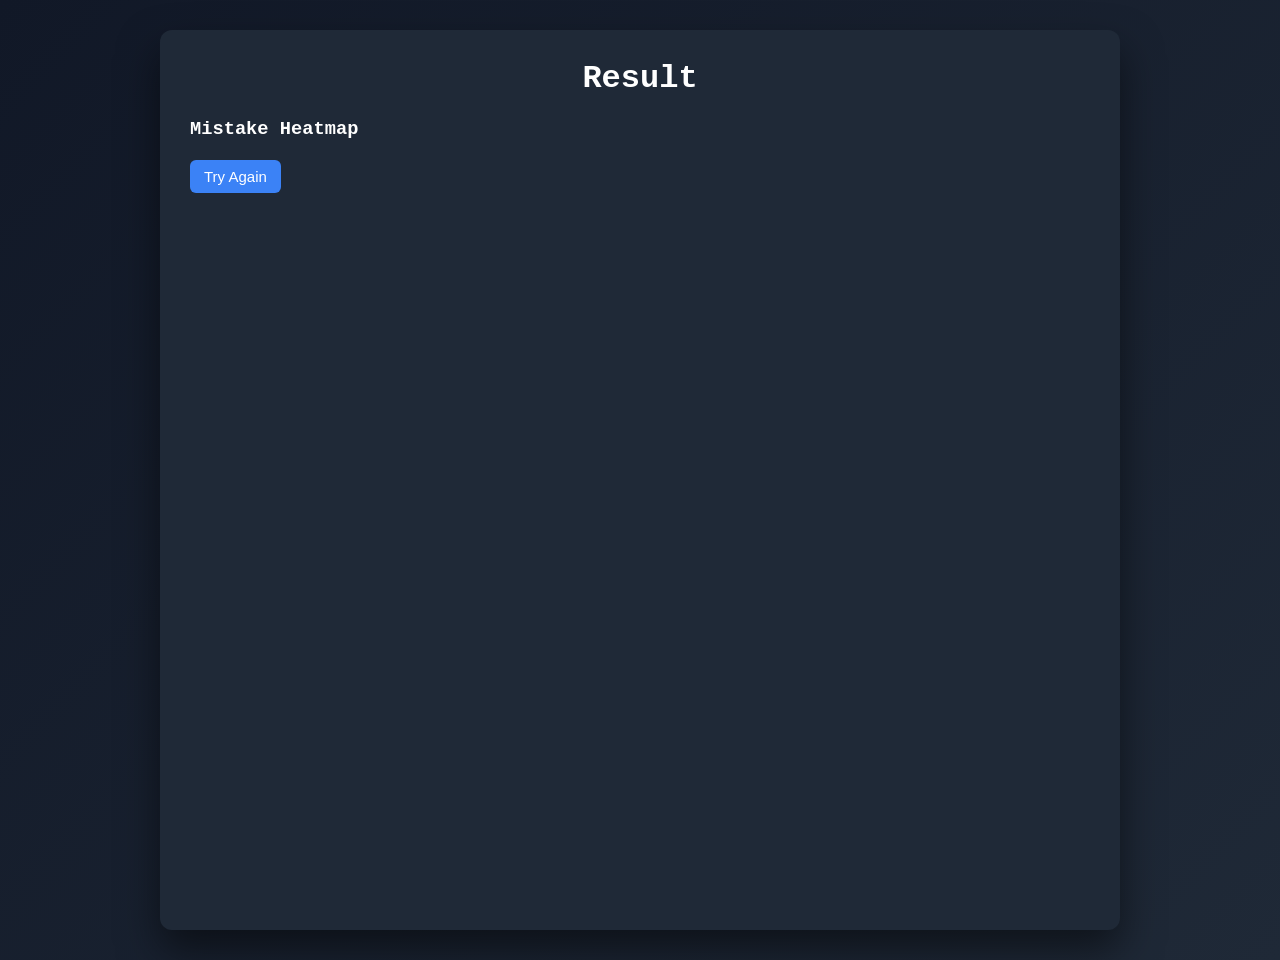
==== result.html @ 2da1fa5b "html css js seperated" ====
<!DOCTYPE html>
<html>

<head>
    <meta charset="UTF-8">
    <title>Typing Result</title>
    <link rel="stylesheet" href="style.css">
</head>

<body>

    <div class="container">

        <h1>Result</h1>

        <div class="result" id="result"></div>

        <h3>Mistake Heatmap</h3>

        <div class="heatmap" id="heatmap"></div>

        <button onclick="location.href='settings.html'">Try Again</button>

    </div>

    <script src="script.js"></script>

</body>

</html>
---- style.css ----
@font-face {
    font-family: "Avaice";
    src: url("Avaice Font.ttf") format("truetype");
}

body {
    margin: 0;
    background: linear-gradient(135deg, #111827, #1f2937);
    font-family: "JetBrains Mono", monospace;
    color: white;
    display: flex;
    justify-content: center;
    padding: 30px;
    min-height: 100vh;
}

.container {
    width: 900px;
    background: #1f2937;
    padding: 30px;
    border-radius: 12px;
    box-shadow: 0 20px 40px rgba(0, 0, 0, .5);
}

h1 {
    text-align: center;
    margin-top: 0;
}

.controls {
    display: flex;
    flex-wrap: wrap;
    gap: 10px;
    justify-content: center;
    margin-bottom: 15px;
}

select,
button {
    padding: 8px 14px;
    border-radius: 6px;
    border: none;
    font-size: 15px;
}

button {
    background: #3b82f6;
    color: white;
    cursor: pointer;
}

textarea {
    width: 100%;
    height: 90px;
    padding: 10px;
    border-radius: 6px;
    border: none;
    margin-top: 10px;
}

#textDisplay {
    margin-top: 15px;
    background: #111827;
    padding: 20px;
    border-radius: 8px;
    font-size: 24px;
    line-height: 38px;
    min-height: 140px;
    max-height: 220px;
    overflow-y: auto;
}

#typingInput {
    width: 100%;
    margin-top: 15px;
    padding: 12px;
    font-size: 18px;
    border-radius: 6px;
    border: none;
    outline: none;
}

.correct {
    color: #22c55e
}

.wrong {
    color: #ef4444;
    background: #3f1d1d
}

.current {
    background: #374151;
    border-bottom: 2px solid #3b82f6
}

.stats {
    display: flex;
    justify-content: space-around;
    margin-top: 15px;
    font-size: 18px;
}

.result {
    text-align: center;
    margin-top: 10px;
    font-size: 20px;
    font-weight: bold;
}

.heatmap {
    margin-top: 20px;
    display: grid;
    grid-template-columns: repeat(10, 1fr);
    gap: 6px;
}

.key {
    padding: 8px;
    background: #111827;
    text-align: center;
    border-radius: 4px;
    font-size: 14px;
}

.key.low {
    background: #22c55e
}

.key.mid {
    background: #f97316
}

.key.hot {
    background: #ef4444
}
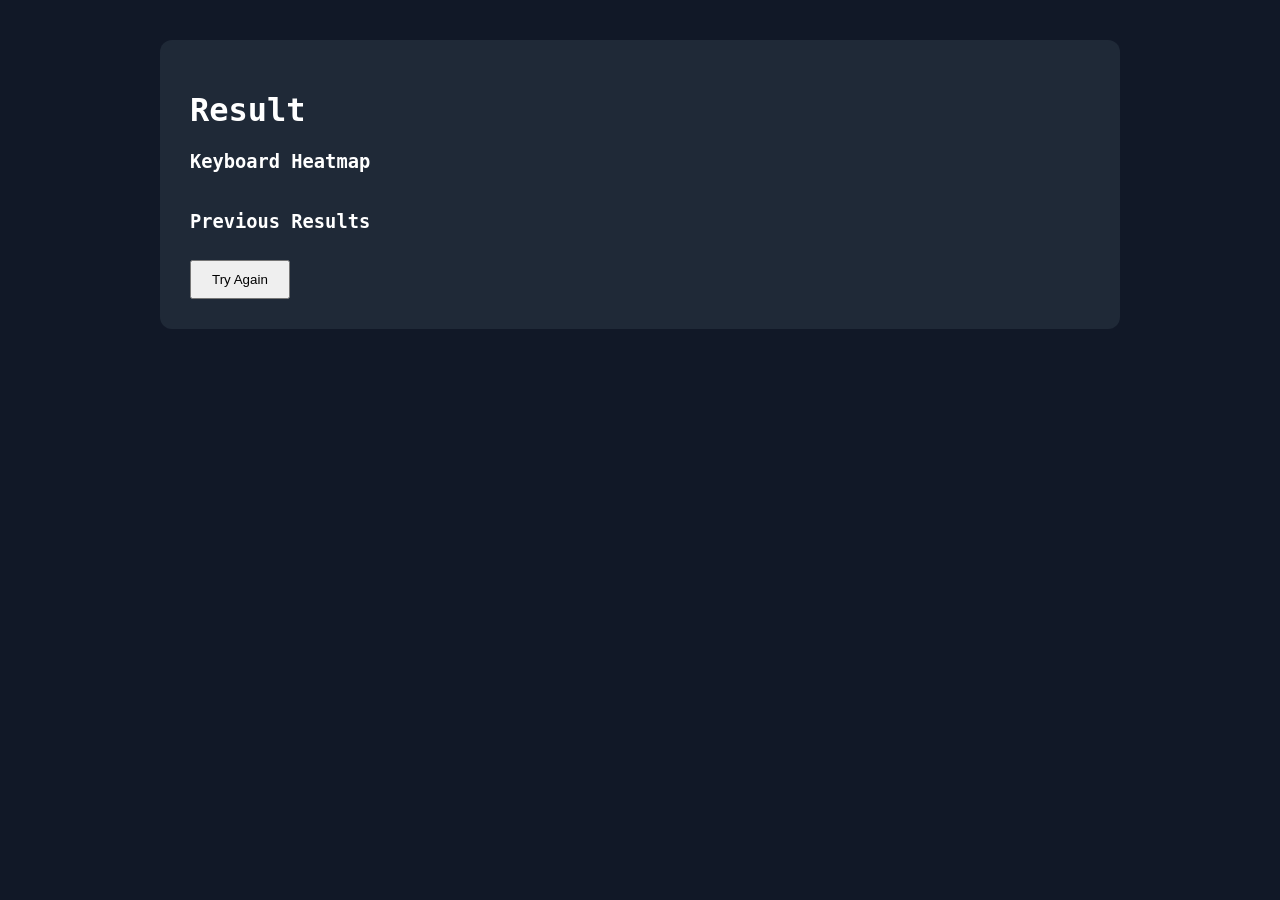
==== commit cff8dd37: "heatmap error fix" ====
--- a/result.html
+++ b/result.html
@@ -4,7 +4,9 @@
 <head>
     <meta charset="UTF-8">
     <title>Typing Result</title>
+
     <link rel="stylesheet" href="style.css">
+
 </head>
 
 <body>
@@ -13,11 +15,15 @@
 
         <h1>Result</h1>
 
-        <div class="result" id="result"></div>
+        <div id="result"></div>
 
-        <h3>Mistake Heatmap</h3>
+        <h3>Keyboard Heatmap</h3>
 
-        <div class="heatmap" id="heatmap"></div>
+        <div id="heatmap" class="heatmap"></div>
+
+        <h3>Previous Results</h3>
+
+        <div id="history"></div>
 
         <button onclick="location.href='settings.html'">Try Again</button>
 
--- a/style.css
+++ b/style.css
@@ -1,17 +1,16 @@
 @font-face {
     font-family: "Avaice";
-    src: url("Avaice Font.ttf") format("truetype");
+    src: url("Avaice Font.ttf");
 }
 
 body {
     margin: 0;
-    background: linear-gradient(135deg, #111827, #1f2937);
+    background: #111827;
+    color: white;
     font-family: "JetBrains Mono", monospace;
-    color: white;
     display: flex;
     justify-content: center;
-    padding: 30px;
-    min-height: 100vh;
+    padding: 40px;
 }
 
 .container {
@@ -19,118 +18,91 @@
     background: #1f2937;
     padding: 30px;
     border-radius: 12px;
-    box-shadow: 0 20px 40px rgba(0, 0, 0, .5);
-}
-
-h1 {
-    text-align: center;
-    margin-top: 0;
 }
 
 .controls {
     display: flex;
+    gap: 10px;
+    margin-bottom: 10px;
     flex-wrap: wrap;
-    gap: 10px;
-    justify-content: center;
-    margin-bottom: 15px;
-}
-
-select,
-button {
-    padding: 8px 14px;
-    border-radius: 6px;
-    border: none;
-    font-size: 15px;
-}
-
-button {
-    background: #3b82f6;
-    color: white;
-    cursor: pointer;
 }
 
 textarea {
     width: 100%;
-    height: 90px;
+    height: 100px;
+    margin-top: 10px;
     padding: 10px;
-    border-radius: 6px;
-    border: none;
+}
+
+button {
+    padding: 10px 20px;
     margin-top: 10px;
 }
 
 #textDisplay {
-    margin-top: 15px;
-    background: #111827;
+    background: #000;
     padding: 20px;
-    border-radius: 8px;
+    margin-top: 20px;
+    min-height: 120px;
     font-size: 24px;
-    line-height: 38px;
-    min-height: 140px;
-    max-height: 220px;
-    overflow-y: auto;
 }
 
 #typingInput {
     width: 100%;
-    margin-top: 15px;
     padding: 12px;
-    font-size: 18px;
-    border-radius: 6px;
-    border: none;
-    outline: none;
+    margin-top: 10px;
+    font-size: 20px;
 }
 
 .correct {
-    color: #22c55e
+    color: #22c55e;
 }
 
 .wrong {
     color: #ef4444;
-    background: #3f1d1d
 }
 
 .current {
-    background: #374151;
-    border-bottom: 2px solid #3b82f6
+    border-bottom: 2px solid #3b82f6;
 }
 
 .stats {
     display: flex;
     justify-content: space-around;
-    margin-top: 15px;
-    font-size: 18px;
-}
-
-.result {
-    text-align: center;
     margin-top: 10px;
-    font-size: 20px;
-    font-weight: bold;
 }
 
 .heatmap {
+    display: flex;
+    flex-wrap: wrap;
+    gap: 6px;
     margin-top: 20px;
-    display: grid;
-    grid-template-columns: repeat(10, 1fr);
-    gap: 6px;
 }
 
 .key {
-    padding: 8px;
+    width: 36px;
+    height: 36px;
+    display: flex;
+    align-items: center;
+    justify-content: center;
     background: #111827;
-    text-align: center;
-    border-radius: 4px;
-    font-size: 14px;
+    border-radius: 6px;
 }
 
 .key.low {
-    background: #22c55e
+    background: #22c55e;
 }
 
 .key.mid {
-    background: #f97316
+    background: #f97316;
 }
 
 .key.hot {
-    background: #ef4444
+    background: #ef4444;
+}
+
+.historyItem {
+    background: #000;
+    padding: 6px;
+    margin-bottom: 5px;
 }
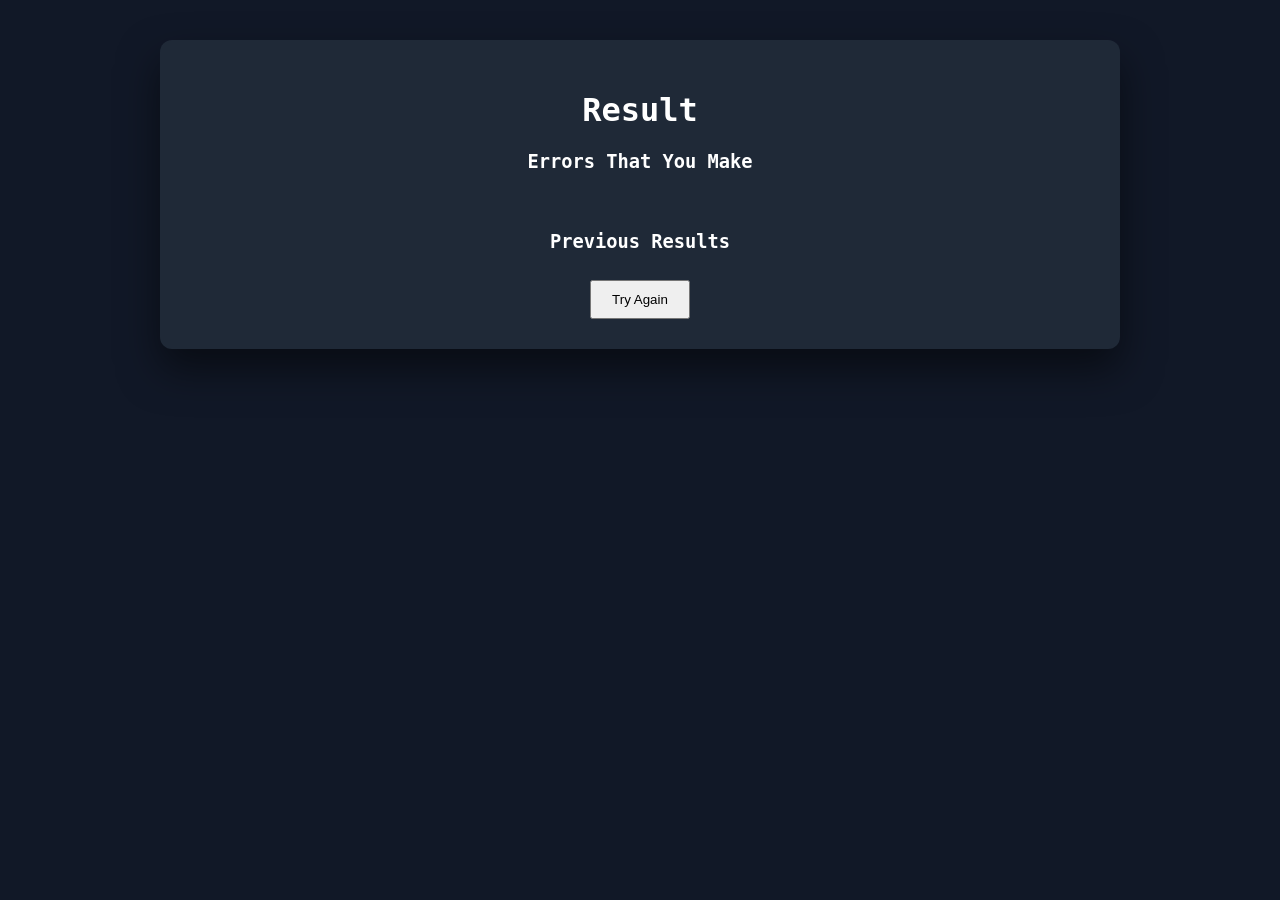
==== commit 3b37ea83: "dual Heatmap added" ====
--- a/result.html
+++ b/result.html
@@ -17,8 +17,10 @@
 
         <div id="result"></div>
 
-        <h3>Keyboard Heatmap</h3>
+        <h3>Errors That You Make</h3>
 
+        <div id="shiftHeatmap" class="heatmap"></div>
+        
         <div id="heatmap" class="heatmap"></div>
 
         <h3>Previous Results</h3>
--- a/style.css
+++ b/style.css
@@ -15,9 +15,13 @@
 
 .container {
     width: 900px;
+    max-width: 95%;
+    margin: auto;
     background: #1f2937;
     padding: 30px;
     border-radius: 12px;
+    box-shadow: 0 20px 40px rgba(0, 0, 0, .5);
+    text-align: center;
 }
 
 .controls {
@@ -72,37 +76,47 @@
     margin-top: 10px;
 }
 
+.historyItem {
+    background: #111827;
+    padding: 8px;
+    margin: 5px 0;
+    border-radius: 6px;
+    font-size: 14px;
+}
+
 .heatmap {
+    margin-top: 20px;
     display: flex;
-    flex-wrap: wrap;
+    flex-direction: column;
+    align-items: center;
     gap: 6px;
-    margin-top: 20px;
+}
+
+.keyboardRow {
+    display: flex;
+    gap: 6px;
 }
 
 .key {
-    width: 36px;
-    height: 36px;
+    width: 40px;
+    height: 40px;
     display: flex;
     align-items: center;
     justify-content: center;
     background: #111827;
     border-radius: 6px;
+    font-weight: bold;
+    color: white;
 }
 
 .key.low {
-    background: #22c55e;
+    background: #ff9292;
 }
 
 .key.mid {
-    background: #f97316;
+    background: #f65656;
 }
 
 .key.hot {
-    background: #ef4444;
-}
-
-.historyItem {
-    background: #000;
-    padding: 6px;
-    margin-bottom: 5px;
+    background: #ff0000;
 }
